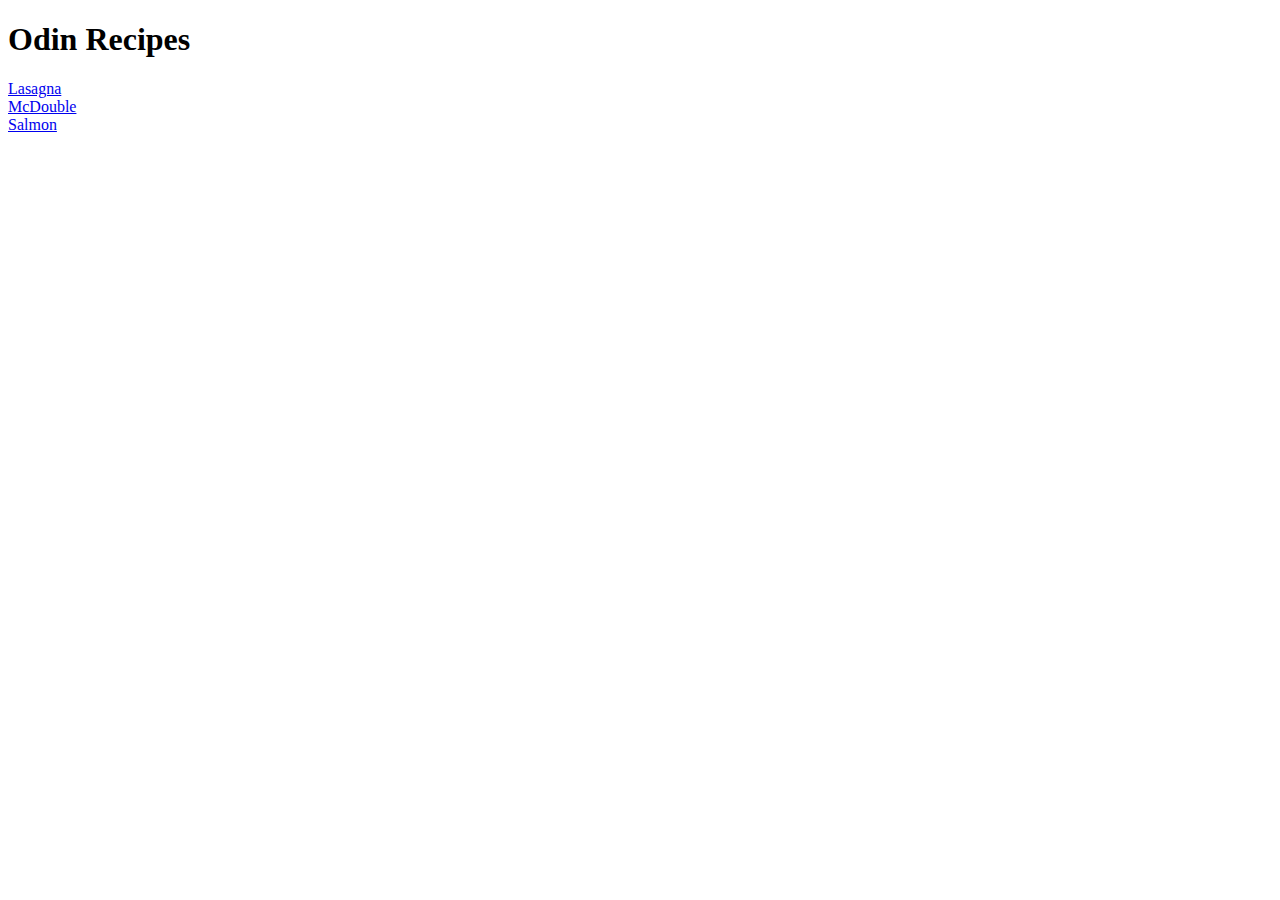
==== index.html @ b4f661fd "Created three recipe pages & added relevant content" ====
<!DOCTYPE html>
<html lang="en">
<head>
    <meta charset="UTF-8">
    <meta http-equiv="X-UA-Compatible" content="IE=edge">
    <meta name="viewport" content="width=device-width, initial-scale=1.0">
    <title>Document</title>
</head>
<body>
    <h1>Odin Recipes</h1>
    <a href="recipes/lasagna.html">Lasagna</a><br>
    <a href="recipes/mcdouble.html">McDouble</a><br>
    <a href="recipes/salmon.html">Salmon</a>
</body>
</html>
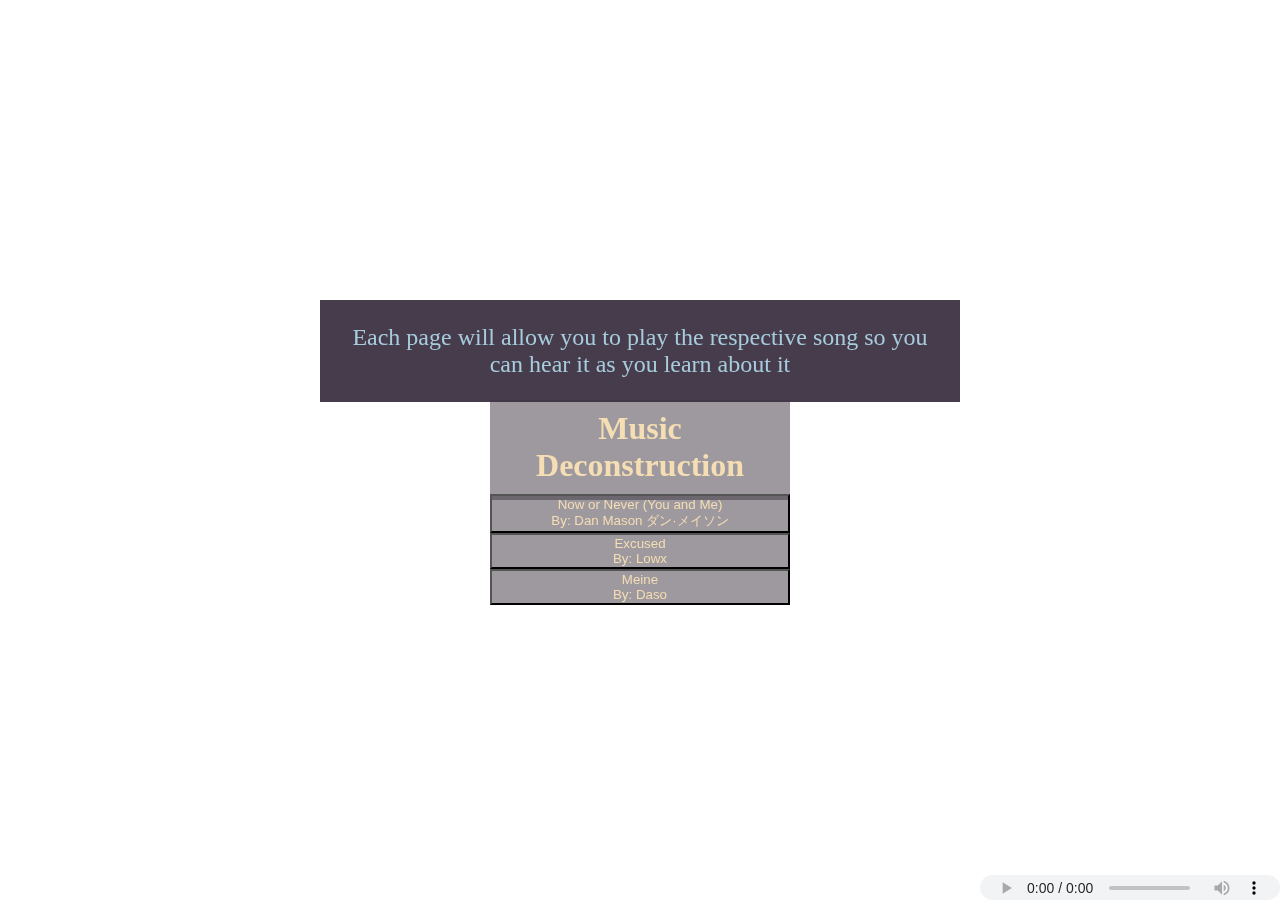
==== commit b616d916: "Overhaul to website layout and contents" ====
--- a/index.html
+++ b/index.html
@@ -1,15 +1,34 @@
 <!DOCTYPE html>
 <html lang="en">
+
 <head>
     <meta charset="UTF-8">
     <meta http-equiv="X-UA-Compatible" content="IE=edge">
     <meta name="viewport" content="width=device-width, initial-scale=1.0">
-    <title>Document</title>
+    <title>Music: Home</title>
+    <link rel="stylesheet" href="style.css">
+    <video autoplay muted loop id="backgroundVideo">
+        <source src=".//resources/rain.mp4" type="video/mp4">
+    </video>
+    <audio loop controls autoplay id="audio">
+        <source src="./resources/Dan Mason ダン·メイソン - Now Or Never (You And Me).mp3" type="audio/mpeg">
+        Your browser does not support the audio element.
+    </audio>
 </head>
+
 <body>
-    <h1>Odin Recipes</h1>
-    <a href="recipes/lasagna.html">Lasagna</a><br>
-    <a href="recipes/mcdouble.html">McDouble</a><br>
-    <a href="recipes/salmon.html">Salmon</a>
+    <div class="notice">
+        Each page will allow you to play the respective song so you can hear it as you learn about it
+    </div>
+
+    <div class="center backgroundWrap">
+        <h1 style="margin: 10px;">Music Deconstruction</h1>
+        <button type="button" class="buttonStyle backgroundWrap" onclick="window.open('./recipes/youAndMe.html');">Now or Never (You and Me)<br>By: Dan Mason ダン·メイソン</button><br>
+        <button type="button" class="buttonStyle backgroundWrap" onclick="window.open('./recipes/mcdouble.html');">Excused<br>
+            By: Lowx</button><br>
+        <button type="button" class="buttonStyle backgroundWrap" onclick="window.open('./recipes/salmon.html');">Meine<br>By: Daso</button><br>
+    </div>
 </body>
+<script src=".//script.js"></script>
+
 </html>--- a/style.css
+++ b/style.css
@@ -0,0 +1,79 @@
+* {
+  box-sizing: border-box;
+}
+
+#backgroundVideo {
+  position: fixed;
+  right: 0;
+  bottom: 0;
+  min-width: 100%;
+  min-height: 100%;
+}
+
+#backgroundVideoTwo {
+  position: fixed;
+  right: 0;
+  bottom: 0;
+  min-width: 100%;
+  min-height: 100%;
+  filter: brightness(45%);
+}
+
+#audio {
+  position: fixed;
+  right: 0;
+  bottom: 0;
+  width: 300px;
+  height: 25px;
+
+}
+
+.backgroundWrap {
+  background-color: rgba(59, 51, 63, 0.50);
+}
+
+.buttonStyle {
+  color: wheat;
+  text-align: center;
+  width: 100%;
+}
+
+.center {
+  text-align: center;
+  width: 300px;
+  height: 100px;
+  position: absolute;
+  top: 50%;
+  left: 50%;
+  transform: translate(-50%, -50%);
+}
+.notice {
+  font-size: 24px;
+  text-align: center;
+  background-color: rgba(50, 39, 56, 0.90);
+  padding: 24px;
+  top: 39%;
+  left: 50%;
+  transform: translate(-50%, -50%);
+  position: absolute;
+  color: rgb(167, 204, 221);
+}
+
+.reminder {
+  font-size: 24px;
+  text-align: center;
+  background-color: rgba(50, 39, 56, 0.90);
+  padding: 24px;
+  top: 10%;
+  left: 50%;
+  transform: translate(-50%, -50%);
+  position: absolute;
+  color: rgb(167, 204, 221);
+}
+
+h1 {
+  color: wheat;
+  text-align: center;
+  margin-top: 0px;
+  margin-bottom: 0px;
+}